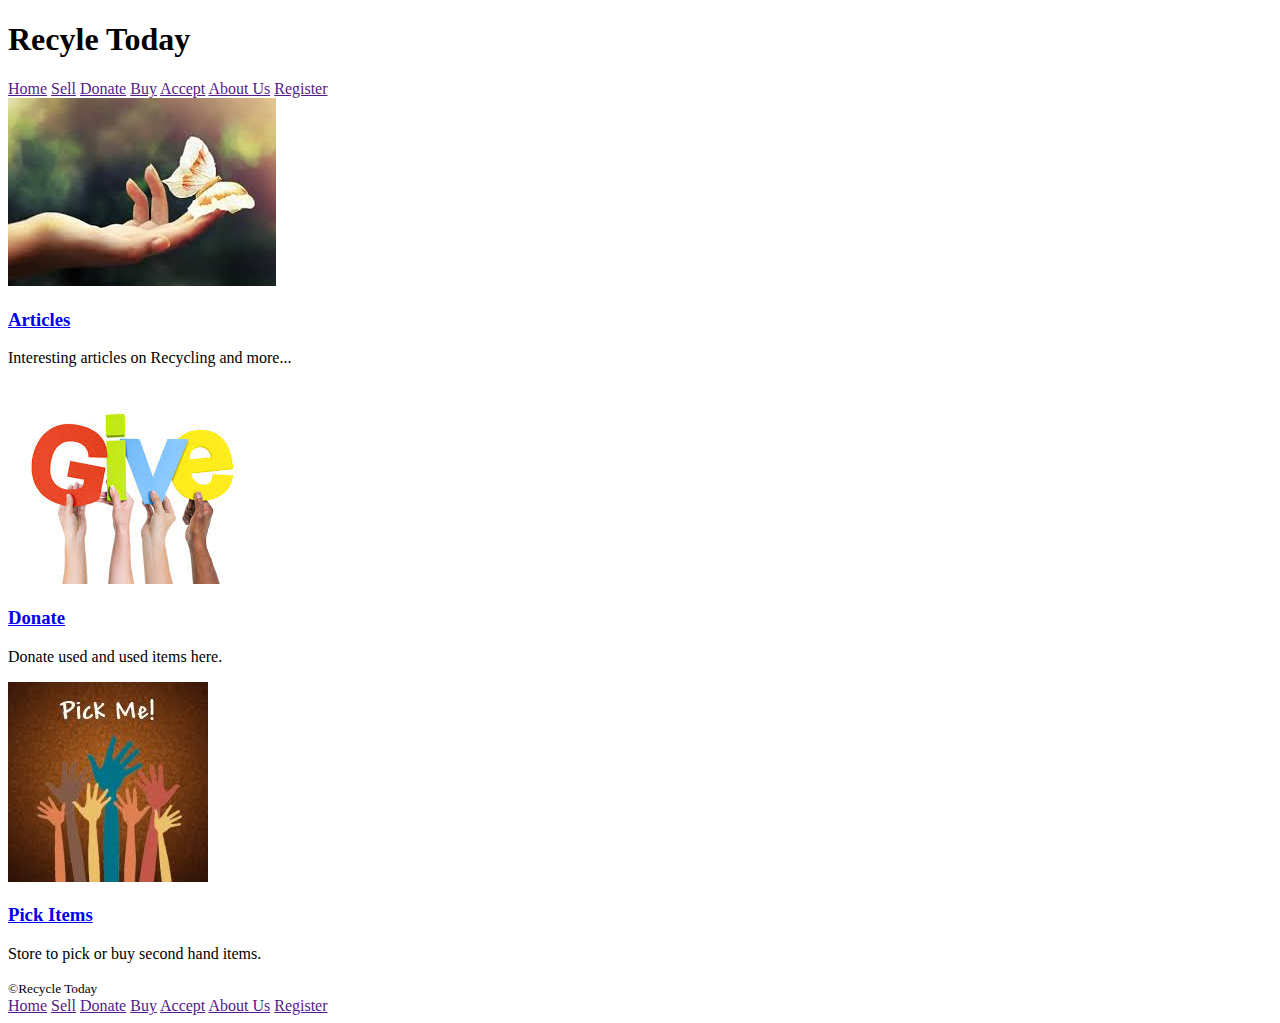
==== index.html @ 3e8cbcd3 "create home page" ====
<!DOCTYPE HTML>	
<!DOCTYPE html>
<html>
<head>
	<title>Recycle Today</title>
</head>
<body>
	<header>
		<h1>Recyle Today</h1>
		<nav>
			<a href="">Home</a>
			<a href="">Sell</a>
			<a href="">Donate</a>
			<a href="">Buy</a>
			<a href="">Accept</a>
			<a href="">About Us</a>
			<a href="">Register</a>
		</nav>
	</header>
	<section>
		<!-- News Feed and Advertisements -->
		<section></section>

		<!-- Articles -->
		<section>
			<a href="articles.html">
				<img src="assets/images/articles-small2.jpeg">
				<h3>Articles</h3>
			</a>
			<p>Interesting articles on Recycling and more...</p>
		</section>

		<!-- Link to the Buy Section -->
		<section></section>

		<!-- Link to the Sell Section -->
		<section></section>

		<!-- Link to the Donate Section -->
		<section>
			<a href="donate.html">
				<img src="assets/images/donate-small.jpeg">
				<h3>Donate</h3>
			</a>
			<p>Donate used and used items here.</p>
		</section>

		<!-- Link to the PickMe Section -->
		<section>
			<a href="pickme.html">
				<img src="assets/images/pickme-small.jpeg">
				<h3>Pick Items</h3>
			</a>
			<p>Store to pick or buy second hand items.</p>
		</section>
	</section>
	<footer>
		<small>&copy;Recycle Today</small>
		<nav>
			<a href="">Home</a>
			<a href="">Sell</a>
			<a href="">Donate</a>
			<a href="">Buy</a>
			<a href="">Accept</a>
			<a href="">About Us</a>
			<a href="">Register</a>
		</nav>
	</footer>
</body>
</html>
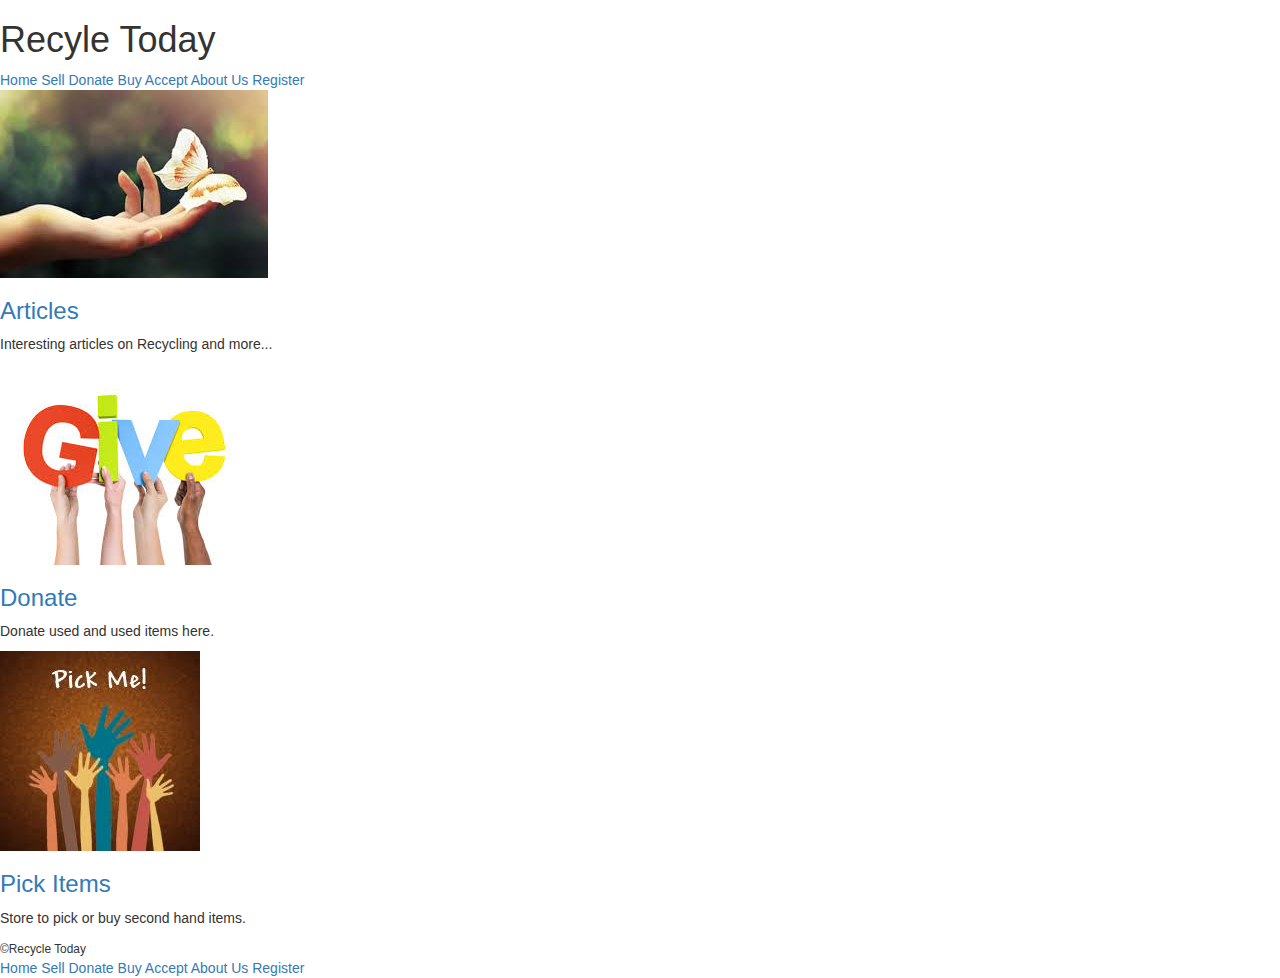
==== commit 48e14cc6: "adding main.css" ====
--- a/index.html
+++ b/index.html
@@ -2,7 +2,21 @@
 <!DOCTYPE html>
 <html>
 <head>
-	<title>Recycle Today</title>
+	<meta charset="utf-8">
+	<meta http-equiv="X-UA-Compatible" content="IE=edge">
+	<meta name="viewport" content="width=device-width, initial-scale=1">
+	<!-- The above 3 meta tags *must* come first in the head; any other head content must come *after* these tags -->
+	<meta name="description" content="">
+	<meta name="author" content="">
+	<link rel="icon" href="../../favicon.ico">
+
+	<!-- Bootstrap core CSS -->
+	<link href="assets/css/bootstrap.min.css" rel="stylesheet">
+
+	<!-- Custom styles for this template -->
+	<link href="assets/main.css" rel="stylesheet">
+
+<title>Recycle Today</title>
 </head>
 <body>
 	<header>
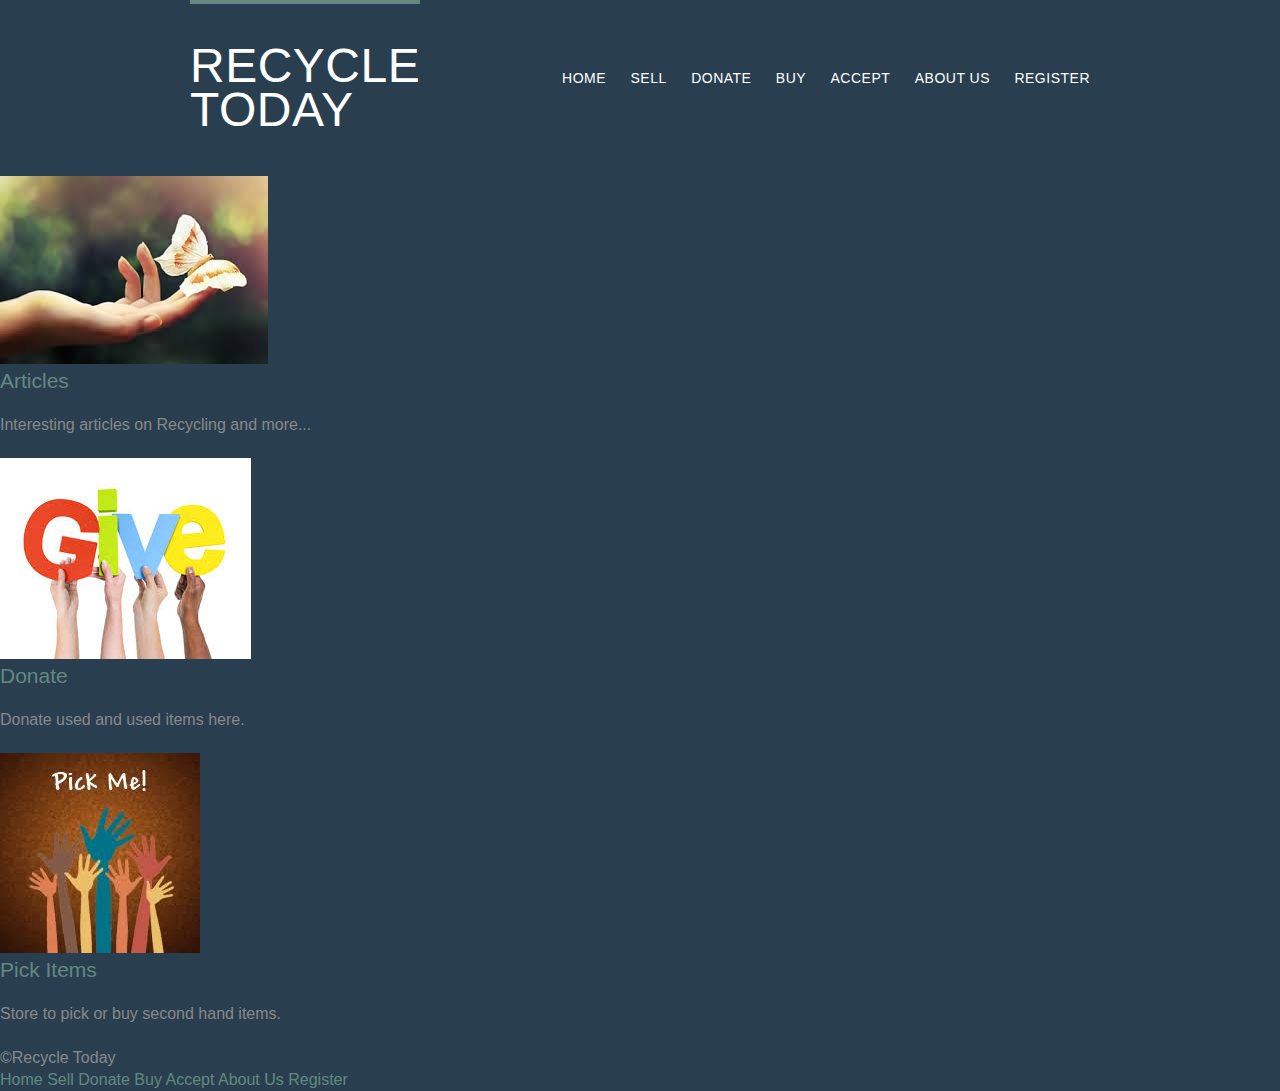
==== commit 44a12e71: "modify header" ====
--- a/index.html
+++ b/index.html
@@ -8,27 +8,29 @@
 	<!-- The above 3 meta tags *must* come first in the head; any other head content must come *after* these tags -->
 	<meta name="description" content="">
 	<meta name="author" content="">
-	<link rel="icon" href="../../favicon.ico">
+	<!-- <link rel="icon" href="../../favicon.ico"> -->
+
+	<!-- Custom styles for this template -->
+	<link href="assets/css/main.css" rel="stylesheet">
 
 	<!-- Bootstrap core CSS -->
-	<link href="assets/css/bootstrap.min.css" rel="stylesheet">
+	<!-- <link href="assets/css/bootstrap.min.css" rel="stylesheet"> -->
 
-	<!-- Custom styles for this template -->
-	<link href="assets/main.css" rel="stylesheet">
-
-<title>Recycle Today</title>
+	<title>Recycle Today</title>
 </head>
 <body>
-	<header>
-		<h1>Recyle Today</h1>
-		<nav>
-			<a href="">Home</a>
-			<a href="">Sell</a>
-			<a href="">Donate</a>
-			<a href="">Buy</a>
-			<a href="">Accept</a>
-			<a href="">About Us</a>
-			<a href="">Register</a>
+	<header class="primary-header container group">
+		<h1 class="logo"><a href="index.html">Recycle <br> Today</a></h1>
+		<nav class="nav primary-nav">
+			<ul>
+				<li><a href="">Home</a></li>
+				<li><a href="">Sell</a></li>
+				<li><a href="">Donate</a></li>
+				<li><a href="">Buy</a></li>
+				<li><a href="">Accept</a></li>
+				<li><a href="">About Us</a></li>
+				<li><a href="">Register</a></li>
+			</ul>
 		</nav>
 	</header>
 	<section>
@@ -80,5 +82,11 @@
 			<a href="">Register</a>
 		</nav>
 	</footer>
+	<!-- Bootstrap core JavaScript
+	================================================== -->
+	<!-- Placed at the end of the document so the pages load faster -->
+	<script src="https://ajax.googleapis.com/ajax/libs/jquery/1.12.4/jquery.min.js"></script>
+	<script>window.jQuery || document.write('<script src="assets/js/vendor/jquery.min.js"><\/script>')</script>
+	<!-- <script src="../../dist/js/bootstrap.min.js"></script> -->
 </body>
 </html>--- a/assets/css/main.css
+++ b/assets/css/main.css
@@ -0,0 +1,507 @@
+/* http://meyerweb.com/eric/tools/css/reset/
+   v2.0 | 20110126
+   
+   License: none (public domain)
+*/
+
+html, body, div, span, applet, object, iframe,
+h1, h2, h3, h4, h5, h6, p, blockquote, pre,
+a, abbr, acronym, address, big, cite, code,
+del, dfn, em, img, ins, kbd, q, s, samp,
+small, strike, strong, sub, sup, tt, var,
+b, u, i, center,
+dl, dt, dd, ol, ul, li,
+fieldset, form, label, legend,
+table, caption, tbody, tfoot, thead, tr, th, td,
+article, aside, canvas, details, embed,
+figure, figcaption, footer, header, hgroup,
+menu, nav, output, ruby, section, summary,
+time, mark, audio, video {
+  margin: 0;
+  padding: 0;
+  border: 0;
+  font-size: 100%;
+  font: inherit;
+  vertical-align: baseline;
+}
+/* HTML5 display-role reset for older browsers */
+article, aside, details, figcaption, figure,
+footer, header, hgroup, menu, nav, section {
+  display: block;
+}
+body {
+  line-height: 1;
+}
+ol, ul {
+  list-style: none;
+}
+blockquote, q {
+  quotes: none;
+}
+blockquote:before, blockquote:after,
+q:before, q:after {
+  content: '';
+  content: none;
+}
+table {
+  border-collapse: collapse;
+  border-spacing: 0;
+}
+
+/*
+  ========================================
+  Custom styles
+  ========================================
+*/
+
+body {
+  background: #293f50;
+  color: #888;
+  font: 300 16px/22px "Lato", "Open Sans", "Helvetica Neue", Helvetica, Arial, sans-serif;
+}
+
+/*
+  ========================================
+  Grid
+  ========================================
+*/
+
+*,
+*:before,
+*:after {
+  -webkit-box-sizing: border-box;
+     -moz-box-sizing: border-box;
+          box-sizing: border-box;
+}
+.container,
+.grid {
+  margin: 0 auto;
+  width: 960px;
+}
+.container {
+  padding-left: 30px;
+  padding-right: 30px;
+}
+.grid,
+.col-1-3,
+.col-2-3 {
+  padding-left: 15px;
+  padding-right: 15px;
+}
+.col-1-3,
+.col-2-3  {
+  display: inline-block;
+  vertical-align: top;
+}
+.col-1-3 {
+  width: 33.33%;
+}
+.col-2-3 {
+  width: 66.66%;
+}
+
+/*
+  ========================================
+  Clearfix
+  ========================================
+*/
+
+.group:before,
+.group:after {
+  content: "";
+  display: table;
+}
+.group:after {
+  clear: both;
+}
+.group {
+  clear: both;
+  *zoom: 1;
+}
+
+/*
+  ========================================
+  Rows
+  ========================================
+*/
+
+.row,
+.row-alt {
+  min-width: 960px;
+}
+.row {
+  background: #fff;
+  padding: 66px 0 44px 0;
+}
+.row-alt {
+  background: #cbe2c1;
+  background: -webkit-linear-gradient(to right, #a1d3b0, #f6f1d3);
+  background:    -moz-linear-gradient(to right, #a1d3b0, #f6f1d3);
+  background:         linear-gradient(to right, #a1d3b0, #f6f1d3);
+  padding: 44px 0 22px 0;
+}
+
+/*
+  ========================================
+  Typography
+  ========================================
+*/
+
+h1, h2, h3, h4 {
+  color: #648880;
+}
+h1, h3, h4, h5, p {
+  margin-bottom: 22px;
+}
+h1 {
+  font-size: 36px;
+  line-height: 44px;
+}
+h2 {
+  font-size: 24px;
+  line-height: 44px;
+}
+h3 {
+  font-size: 21px;
+}
+h4 {
+  font-size: 18px;
+}
+h5 {
+  color: #a9b2b9;
+  font-size: 14px;
+  font-weight: 400;
+  text-transform: uppercase;
+}
+strong {
+  font-weight: 400;
+}
+cite,
+em {
+  font-style: italic;
+}
+
+/*
+  ========================================
+  Leads
+  ========================================
+*/
+
+.lead {
+  text-align: center;
+}
+.lead p {
+  font-size: 21px;
+  line-height: 33px;
+}
+
+/*
+  ========================================
+  Links
+  ========================================
+*/
+
+a {
+  color: #648880;
+  text-decoration: none;
+}
+a:hover {
+  color: #a9b2b9;
+}
+p a {
+  border-bottom: 1px solid #dfe2e5;
+}
+.primary-header a,
+.primary-footer a {
+  color: #fff;
+}
+.primary-header a:hover,
+.primary-footer a:hover {
+  color: #648880;
+}
+
+/*
+  ========================================
+  Buttons
+  ========================================
+*/
+
+.btn {
+  border-radius: 5px;
+  color: #fff;
+  cursor: pointer;
+  display: inline-block;
+  font-weight: 400;
+  letter-spacing: .5px;
+  margin: 0;
+  text-transform: uppercase;
+}
+
+.btn-default {
+  border: 0;
+  background: #648880;
+  padding: 11px 30px;
+  font-size: 14px;
+}
+.btn-default:hover {
+  background: #77a198;
+}
+
+.btn-alt {
+  border: 1px solid #fff;
+  padding: 10px 30px;
+}
+.btn-alt:hover {
+  background: #fff;
+  color: #648880;
+}
+
+/*
+  ========================================
+  Primary header
+  ========================================
+*/
+
+.logo {
+  border-top: 4px solid #648880;
+  float: left;
+  font-size: 48px;
+  font-weight: 100;
+  letter-spacing: .5px;
+  line-height: 44px;
+  padding: 40px 0 22px 0;
+  text-transform: uppercase;
+}
+.tagline {
+  margin: 66px 0 22px 0;
+  text-align: right;
+}
+.primary-nav {
+  font-size: 14px;
+  font-weight: 400;
+  letter-spacing: .5px;
+  text-transform: uppercase;
+  margin: 66px 0 22px 0;
+  text-align: right;
+}
+
+/*
+  ========================================
+  Primary footer
+  ========================================
+*/
+
+.primary-footer {
+  color: #648880;
+  font-size: 14px;
+  padding-bottom: 44px;
+  padding-top: 44px;
+}
+.primary-footer small {
+  float: left;
+  font-weight: 400;
+}
+
+/*
+  ========================================
+  Navigation
+  ========================================
+*/
+
+.nav {
+  text-align: right;
+}
+.nav li {
+  display: inline-block;
+  margin: 0 10px;
+  vertical-align: middle;
+}
+.nav li:last-child {
+  margin-right: 0;
+}
+
+/*
+  ========================================
+  Home
+  ========================================
+*/
+
+.hero {
+  color: #fff;
+  line-height: 44px;
+  padding: 22px 80px 66px 80px;
+  text-align: center;
+}
+.hero h2 {
+  font-size: 36px;
+}
+.hero p {
+  font-size: 24px;
+  font-weight: 100;
+}
+.teaser a:hover h3 {
+  color: #a9b2b9;
+}
+.teaser img {
+  border-radius: 5px;
+  display: block;
+  margin-bottom: 22px;
+  max-width: 100%
+}
+
+/*
+  ========================================
+  Speakers
+  ========================================
+*/
+
+.speaker {
+  margin-bottom: 44px;
+}
+.speaker-info {
+  border: 1px solid #dfe2e5;
+  border-radius: 5px;
+  margin-top: 88px;
+  padding-bottom: 22px;
+  text-align: center;
+}
+.speaker-info img {
+  border-radius: 50%;
+  height: 130px;
+  margin: -66px 0 22px 0;
+  vertical-align: top;
+}
+
+/*
+  ========================================
+  Venue
+  ========================================
+*/
+
+.venue-theatre {
+  margin-bottom: 66px;
+}
+.venue-hotel {
+  margin-bottom: 22px;
+}
+.venue-map {
+  height: 264px;
+}
+
+
+/*
+  ========================================
+  Register
+  ========================================
+*/
+
+.why-attend {
+  list-style: square;
+  margin: 0 0 22px 30px;
+}
+
+form {
+  margin-bottom: 22px;
+}
+input,
+select,
+textarea {
+  font: 300 16px/22px "Lato", "Open Sans", "Helvetica Neue", Helvetica, Arial, sans-serif;
+}
+
+.register-group label {
+  color: #648880;
+  cursor: pointer;
+  font-weight: 400;
+}
+.register-group input,
+.register-group select,
+.register-group textarea {
+  border: 1px solid #c6c9cc;
+  border-radius: 5px;
+  color: #888;
+  display: block;
+  margin: 5px 0 27px 0;
+  padding: 5px 8px;
+}
+.register-group input,
+.register-group textarea {
+  width: 100%;
+}
+.register-group select {
+  height: 34px;
+  width: 60px;
+}
+.register-group textarea {
+  height: 78px;
+}
+
+
+/*
+  ========================================
+  Schedule
+  ========================================
+*/
+
+table {
+  margin-bottom: 44px;
+  width: 100%;
+}
+table:last-child {
+  margin-bottom: 0;
+}
+
+th,
+td {
+  padding-bottom: 22px;
+  vertical-align: top;
+}
+th {
+  padding-right: 45px;
+  text-align: right;
+  width: 20%;
+}
+td {
+  width: 40%;
+}
+
+thead {
+  line-height: 44px;
+}
+thead th {
+  color: #648880;
+  font-size: 24px;
+}
+
+tbody th {
+  color: #a9b2b9;
+  font-size: 14px;
+  font-weight: 400;
+  padding-top: 22px;
+  text-transform: uppercase;
+}
+
+tbody td {
+  border-top: 1px solid #dfe2e5;
+  padding-top: 21px;
+}
+tbody td:first-of-type {
+  padding-right: 15px;
+}
+tbody td:last-of-type {
+  padding-left: 15px;
+}
+tbody td:only-of-type {
+  padding-left: 0;
+  padding-right: 0;
+}
+
+table a {
+  color: #888;
+}
+table h4 {
+  margin-bottom: 0;
+}
+.schedule-offset {
+  color: #a9b2b9;
+}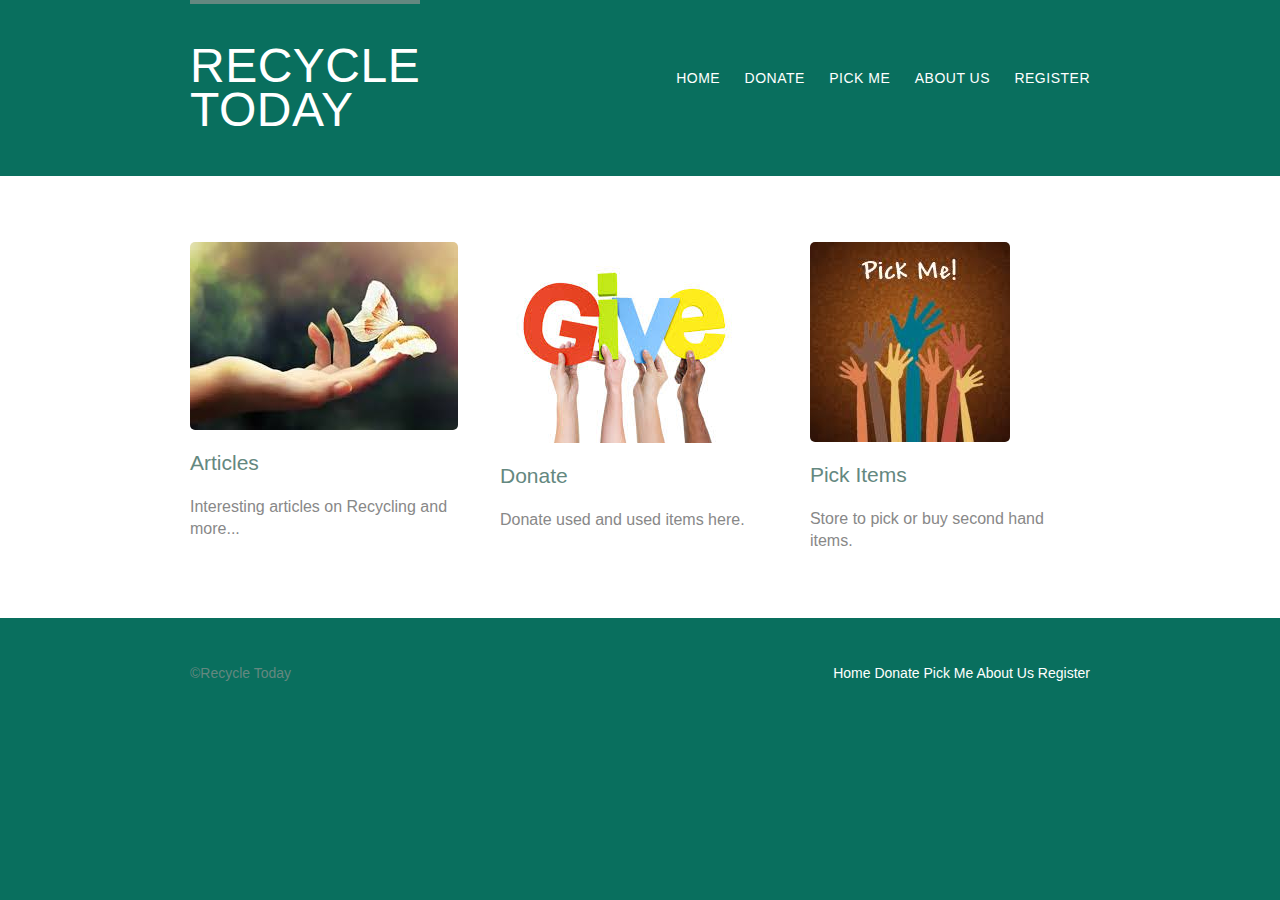
==== commit 496c164e: "adding css to home" ====
--- a/index.html
+++ b/index.html
@@ -1,92 +1,89 @@
-<!DOCTYPE HTML>	
 <!DOCTYPE html>
 <html>
-<head>
-	<meta charset="utf-8">
-	<meta http-equiv="X-UA-Compatible" content="IE=edge">
-	<meta name="viewport" content="width=device-width, initial-scale=1">
-	<!-- The above 3 meta tags *must* come first in the head; any other head content must come *after* these tags -->
-	<meta name="description" content="">
-	<meta name="author" content="">
-	<!-- <link rel="icon" href="../../favicon.ico"> -->
+	<head>
+		<meta charset="utf-8">
+		<meta http-equiv="X-UA-Compatible" content="IE=edge">
+		<meta name="viewport" content="width=device-width, initial-scale=1">
+		<!-- The above 3 meta tags *must* come first in the head; any other head content must come *after* these tags -->
+		<meta name="description" content="">
+		<meta name="author" content="">
+		<!-- <link rel="icon" href="../../favicon.ico"> -->
 
-	<!-- Custom styles for this template -->
-	<link href="assets/css/main.css" rel="stylesheet">
+		<!-- Custom styles for this template -->
+		<link href="assets/css/main.css" rel="stylesheet">
 
-	<!-- Bootstrap core CSS -->
-	<!-- <link href="assets/css/bootstrap.min.css" rel="stylesheet"> -->
+		<!-- Bootstrap core CSS -->
+		<!-- <link href="assets/css/bootstrap.min.css" rel="stylesheet"> -->
 
-	<title>Recycle Today</title>
-</head>
-<body>
-	<header class="primary-header container group">
-		<h1 class="logo"><a href="index.html">Recycle <br> Today</a></h1>
-		<nav class="nav primary-nav">
-			<ul>
-				<li><a href="">Home</a></li>
-				<li><a href="">Sell</a></li>
-				<li><a href="">Donate</a></li>
-				<li><a href="">Buy</a></li>
-				<li><a href="">Accept</a></li>
-				<li><a href="">About Us</a></li>
-				<li><a href="">Register</a></li>
-			</ul>
-		</nav>
-	</header>
-	<section>
-		<!-- News Feed and Advertisements -->
-		<section></section>
+		<title>Recycle Today</title>
+	</head>
+	<body>
+		<header class="primary-header container group">
+			<h1 class="logo"><a href="index.html">Recycle <br> Today</a></h1>
+			<nav class="nav primary-nav">
+				<ul>
+					<li><a href="index.html">Home</a></li>
+					<!-- <li><a href="">Sell</a></li> -->
+					<li><a href="donate.html">Donate</a></li>
+					<!-- <li><a href="">Buy</a></li> -->
+					<li><a href="pickme.html">Pick Me</a></li>
+					<li><a href="about-us.html">About Us</a></li>
+					<li><a href="register.html">Register</a></li>
+				</ul>
+			</nav>
+		</header>
+		<section class="row">
+			<div class="grid">
+				<!-- Articles -->
+				<section class="teaser col-1-3">
+					<a href="articles.html">
+						<img src="assets/images/articles-small2.jpeg" alt="Interesting Articles">
+						<h3>Articles</h3>
+					</a>
+					<p>Interesting articles on Recycling and more...</p>
+				</section><!-- Link to the Donate Section --><section class="teaser col-1-3">
+					<a href="donate.html">
+						<img src="assets/images/donate-small.jpeg" alt="Donate">
+						<h3>Donate</h3>
+					</a>
+					<p>Donate used and used items here.</p>
+				</section><!-- Link to the PickMe Section --><section class="teaser col-1-3">
+					<a href="pickme.html">
+						<img src="assets/images/pickme-small.jpeg" alt="Pick Me">
+						<h3>Pick Items</h3>
+					</a>
+					<p>Store to pick or buy second hand items.</p>
+				</section>
 
-		<!-- Articles -->
-		<section>
-			<a href="articles.html">
-				<img src="assets/images/articles-small2.jpeg">
-				<h3>Articles</h3>
-			</a>
-			<p>Interesting articles on Recycling and more...</p>
+				<!-- News Feed and Advertisements -->
+				<!-- <section></section> -->
+
+				<!-- Link to the Buy Section -->
+				<!-- <section></section> -->
+
+				<!-- Link to the Sell Section -->
+				<!-- <section></section> -->
+
+
+			</div>
 		</section>
-
-		<!-- Link to the Buy Section -->
-		<section></section>
-
-		<!-- Link to the Sell Section -->
-		<section></section>
-
-		<!-- Link to the Donate Section -->
-		<section>
-			<a href="donate.html">
-				<img src="assets/images/donate-small.jpeg">
-				<h3>Donate</h3>
-			</a>
-			<p>Donate used and used items here.</p>
-		</section>
-
-		<!-- Link to the PickMe Section -->
-		<section>
-			<a href="pickme.html">
-				<img src="assets/images/pickme-small.jpeg">
-				<h3>Pick Items</h3>
-			</a>
-			<p>Store to pick or buy second hand items.</p>
-		</section>
-	</section>
-	<footer>
-		<small>&copy;Recycle Today</small>
-		<nav>
-			<a href="">Home</a>
-			<a href="">Sell</a>
-			<a href="">Donate</a>
-			<a href="">Buy</a>
-			<a href="">Accept</a>
-			<a href="">About Us</a>
-			<a href="">Register</a>
-		</nav>
-	</footer>
-	<!-- Bootstrap core JavaScript
-	================================================== -->
-	<!-- Placed at the end of the document so the pages load faster -->
-	<script src="https://ajax.googleapis.com/ajax/libs/jquery/1.12.4/jquery.min.js"></script>
-	<script>window.jQuery || document.write('<script src="assets/js/vendor/jquery.min.js"><\/script>')</script>
-	<!-- <script src="../../dist/js/bootstrap.min.js"></script> -->
-</body>
+		<footer class="primary-footer container group">
+			<small>&copy;Recycle Today</small>
+			<nav class="nav">
+				<a href="index.html">Home</a>
+				<!-- <a href="">Sell</a> -->
+				<a href="donate.html">Donate</a>
+				<!-- <a href="">Buy</a> -->
+				<a href="pickme.html">Pick Me</a>
+				<a href="about-us.html">About Us</a>
+				<a href="register.html">Register</a>
+			</nav>
+		</footer>
+		<!-- Bootstrap core JavaScript
+		================================================== -->
+		<!-- Placed at the end of the document so the pages load faster -->
+		<script src="https://ajax.googleapis.com/ajax/libs/jquery/1.12.4/jquery.min.js"></script>
+		<script>window.jQuery || document.write('<script src="assets/js/vendor/jquery.min.js"><\/script>')</script>
+		<!-- <script src="../../dist/js/bootstrap.min.js"></script> -->
+	</body>
 </html>--- a/assets/css/main.css
+++ b/assets/css/main.css
@@ -55,7 +55,7 @@
 */
 
 body {
-  background: #293f50;
+  background: #096F5E;
   color: #888;
   font: 300 16px/22px "Lato", "Open Sans", "Helvetica Neue", Helvetica, Arial, sans-serif;
 }
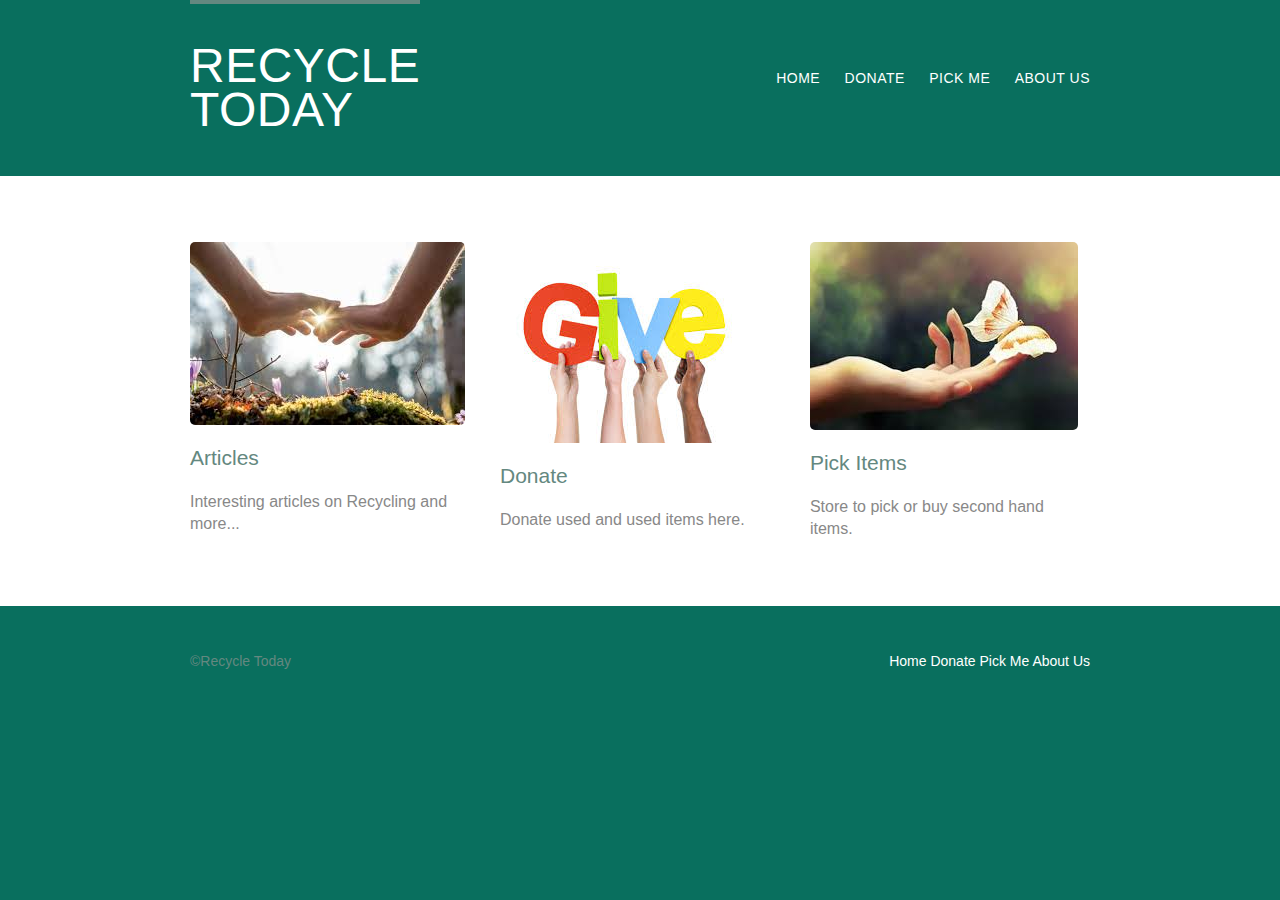
==== commit c2dd07fd: "articles page created" ====
--- a/index.html
+++ b/index.html
@@ -28,7 +28,7 @@
 					<!-- <li><a href="">Buy</a></li> -->
 					<li><a href="pickme.html">Pick Me</a></li>
 					<li><a href="about-us.html">About Us</a></li>
-					<li><a href="register.html">Register</a></li>
+					<!-- <li><a href="register.html">Register</a></li> -->
 				</ul>
 			</nav>
 		</header>
@@ -36,8 +36,8 @@
 			<div class="grid">
 				<!-- Articles -->
 				<section class="teaser col-1-3">
-					<a href="articles.html">
-						<img src="assets/images/articles-small2.jpeg" alt="Interesting Articles">
+					<a href="articles/articles.html">
+						<img src="assets/images/articles-small.jpeg" alt="Interesting Articles">
 						<h3>Articles</h3>
 					</a>
 					<p>Interesting articles on Recycling and more...</p>
@@ -49,7 +49,7 @@
 					<p>Donate used and used items here.</p>
 				</section><!-- Link to the PickMe Section --><section class="teaser col-1-3">
 					<a href="pickme.html">
-						<img src="assets/images/pickme-small.jpeg" alt="Pick Me">
+						<img src="assets/images/articles-small2.jpeg" alt="Pick Me">
 						<h3>Pick Items</h3>
 					</a>
 					<p>Store to pick or buy second hand items.</p>
@@ -76,7 +76,7 @@
 				<!-- <a href="">Buy</a> -->
 				<a href="pickme.html">Pick Me</a>
 				<a href="about-us.html">About Us</a>
-				<a href="register.html">Register</a>
+				<!-- <a href="register.html">Register</a> -->
 			</nav>
 		</footer>
 		<!-- Bootstrap core JavaScript
--- a/assets/css/main.css
+++ b/assets/css/main.css
@@ -134,10 +134,7 @@
   padding: 66px 0 44px 0;
 }
 .row-alt {
-  background: #cbe2c1;
-  background: -webkit-linear-gradient(to right, #a1d3b0, #f6f1d3);
-  background:    -moz-linear-gradient(to right, #a1d3b0, #f6f1d3);
-  background:         linear-gradient(to right, #a1d3b0, #f6f1d3);
+  background: #d5f2ed;
   padding: 44px 0 22px 0;
 }
 
@@ -351,21 +348,29 @@
 
 /*
   ========================================
-  Speakers
-  ========================================
-*/
-
-.speaker {
+  Articles
+  ========================================
+*/
+
+.article {
   margin-bottom: 44px;
-}
-.speaker-info {
+  background: #dcf1ed;
+  color: #888;
+}
+
+.article p {
+  font-size: 21px;
+  line-height: 33px;
+}
+
+.article-info {
   border: 1px solid #dfe2e5;
   border-radius: 5px;
   margin-top: 88px;
   padding-bottom: 22px;
   text-align: center;
 }
-.speaker-info img {
+.article-info img {
   border-radius: 50%;
   height: 130px;
   margin: -66px 0 22px 0;
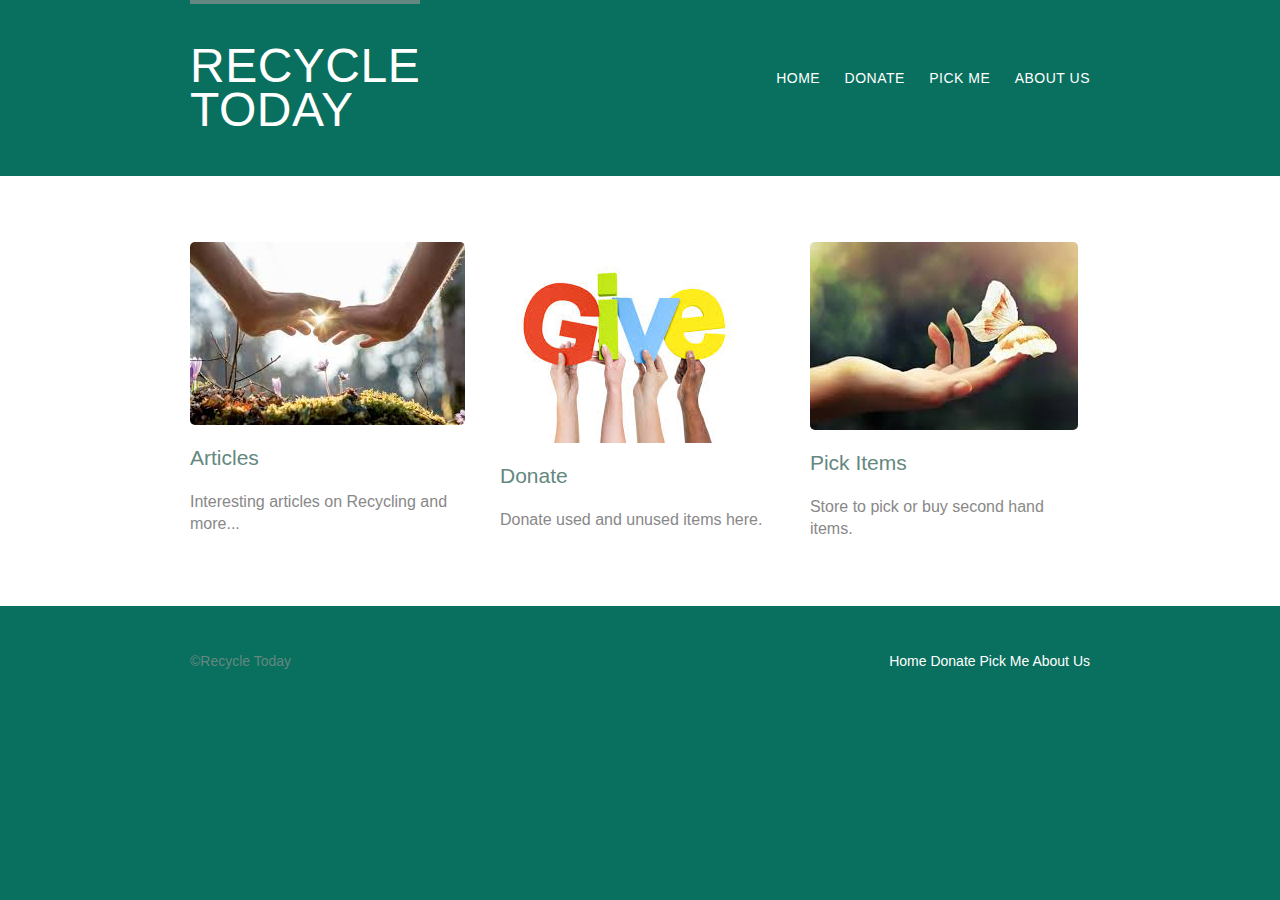
==== commit 71e6cd3b: "donate.html" ====
--- a/index.html
+++ b/index.html
@@ -22,9 +22,9 @@
 			<h1 class="logo"><a href="index.html">Recycle <br> Today</a></h1>
 			<nav class="nav primary-nav">
 				<ul>
-					<li><a href="index.html">Home</a></li>
+					<li><a href="./index.html">Home</a></li>
 					<!-- <li><a href="">Sell</a></li> -->
-					<li><a href="donate.html">Donate</a></li>
+					<li><a href="./donate/donate.html">Donate</a></li>
 					<!-- <li><a href="">Buy</a></li> -->
 					<li><a href="pickme.html">Pick Me</a></li>
 					<li><a href="about-us.html">About Us</a></li>
@@ -36,17 +36,17 @@
 			<div class="grid">
 				<!-- Articles -->
 				<section class="teaser col-1-3">
-					<a href="articles/articles.html">
+					<a href="./articles/articles.html">
 						<img src="assets/images/articles-small.jpeg" alt="Interesting Articles">
 						<h3>Articles</h3>
 					</a>
 					<p>Interesting articles on Recycling and more...</p>
 				</section><!-- Link to the Donate Section --><section class="teaser col-1-3">
-					<a href="donate.html">
+					<a href="donate/donate.html">
 						<img src="assets/images/donate-small.jpeg" alt="Donate">
 						<h3>Donate</h3>
 					</a>
-					<p>Donate used and used items here.</p>
+					<p>Donate used and unused items here.</p>
 				</section><!-- Link to the PickMe Section --><section class="teaser col-1-3">
 					<a href="pickme.html">
 						<img src="assets/images/articles-small2.jpeg" alt="Pick Me">
@@ -72,7 +72,7 @@
 			<nav class="nav">
 				<a href="index.html">Home</a>
 				<!-- <a href="">Sell</a> -->
-				<a href="donate.html">Donate</a>
+				<a href="donate/donate.html">Donate</a>
 				<!-- <a href="">Buy</a> -->
 				<a href="pickme.html">Pick Me</a>
 				<a href="about-us.html">About Us</a>
--- a/assets/css/main.css
+++ b/assets/css/main.css
@@ -379,6 +379,57 @@
 
 /*
   ========================================
+  Donate
+  ========================================
+*/
+
+.donate {
+  margin-bottom: 44px;
+  background: #dcf1ed;
+  color: #888;
+  text-align: center;
+  font: 300 16px/22px "Lato", "Open Sans ", "Helvetica Neue", Helvetica, Arial Narrow, sans-serif;
+}
+
+.donate p {
+  font-size: 21px;
+  line-height: 33px;
+}
+
+.donate fieldset {
+  margin-bottom: 50px;
+}
+
+.donate label {
+  font-size: 30px;
+  text-transform: uppercase;
+  font-weight: bold;
+}
+
+.donate select {
+  text-transform: capitalize;
+}
+
+.donate input {
+  margin-bottom: 50px;
+}
+
+.donate-info {
+  border: 1px solid #dfe2e5;
+  border-radius: 5px;
+  margin-top: 88px;
+  padding-bottom: 22px;
+  text-align: center;
+}
+.donate-info img {
+  border-radius: 50%;
+  height: 130px;
+  margin: -66px 0 22px 0;
+  vertical-align: top;
+}
+
+/*
+  ========================================
   Venue
   ========================================
 */
